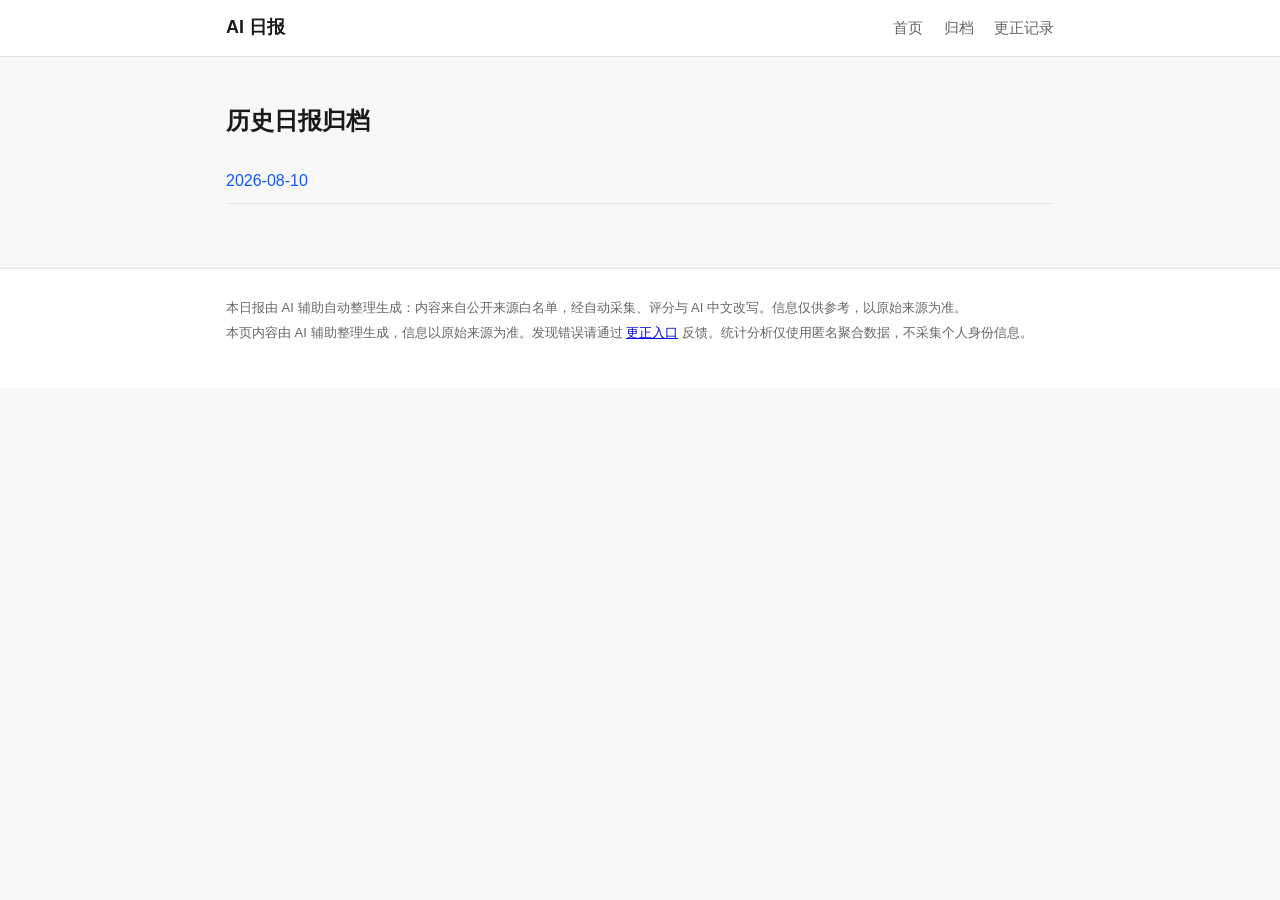
==== archive.html @ 0c6bb4bc "site: publish AI 日报 2026-08-10 (seed)" ====
<!DOCTYPE html>
<html lang="zh-CN">
<head>
<meta charset="utf-8">
<meta name="viewport" content="width=device-width, initial-scale=1">
<meta name="robots" content="index,follow">
<title>AI 日报 · 归档</title>
<link rel="stylesheet" href="https://orcaxnet.github.io/ai-daily-report/assets/style.css">
</head>
<body>
<header class="site-header">
  <div class="wrap">
    <a class="brand" href="https://orcaxnet.github.io/ai-daily-report/">AI 日报</a>
    <nav class="site-nav">
      <a href="https://orcaxnet.github.io/ai-daily-report/">首页</a>
      <a href="https://orcaxnet.github.io/ai-daily-report/archive.html">归档</a>
      <a href="https://orcaxnet.github.io/ai-daily-report/corrections.html">更正记录</a>
    </nav>
  </div>
</header>
<main class="wrap">

<section>
  <h1>历史日报归档</h1>
  
  <ul class="archive-list">
    
    <li><a href="https://orcaxnet.github.io/ai-daily-report/daily/2026-08-10.html">2026-08-10</a></li>
    
  </ul>
  
</section>

</main>
<footer class="site-footer">
  <div class="wrap">
    <p>本日报由 AI 辅助自动整理生成：内容来自公开来源白名单，经自动采集、评分与 AI 中文改写。信息仅供参考，以原始来源为准。</p>
    <p>本页内容由 AI 辅助整理生成，信息以原始来源为准。发现错误请通过 <a href="https://orcaxnet.github.io/ai-daily-report/corrections.html">更正入口</a> 反馈。统计分析仅使用匿名聚合数据，不采集个人身份信息。</p>
  </div>
</footer>
</body>
</html>
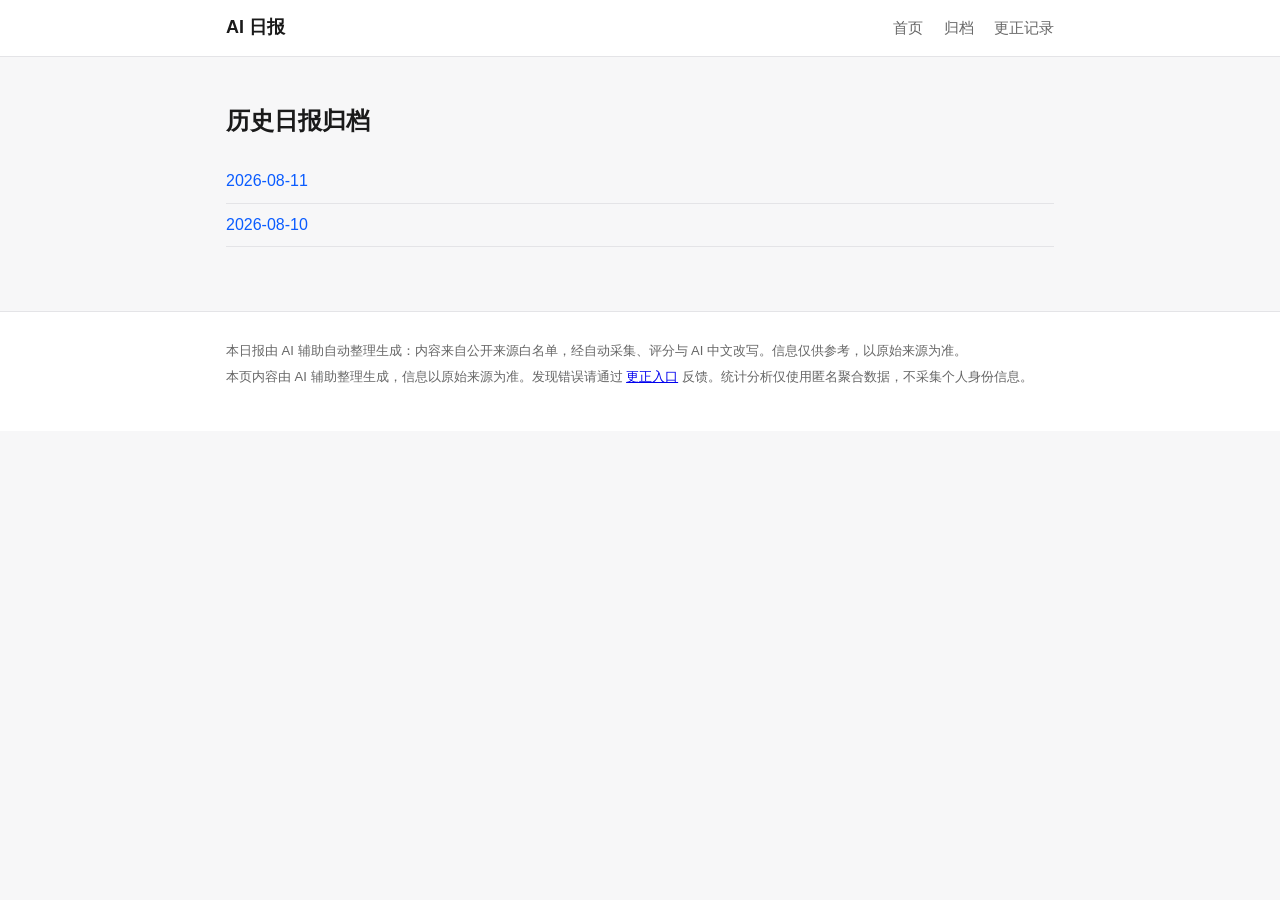
==== commit 01a68d67: "site: publish AI daily report 2026-08-11" ====
--- a/archive.html
+++ b/archive.html
@@ -25,6 +25,8 @@
   
   <ul class="archive-list">
     
+    <li><a href="https://orcaxnet.github.io/ai-daily-report/daily/2026-08-11.html">2026-08-11</a></li>
+    
     <li><a href="https://orcaxnet.github.io/ai-daily-report/daily/2026-08-10.html">2026-08-10</a></li>
     
   </ul>
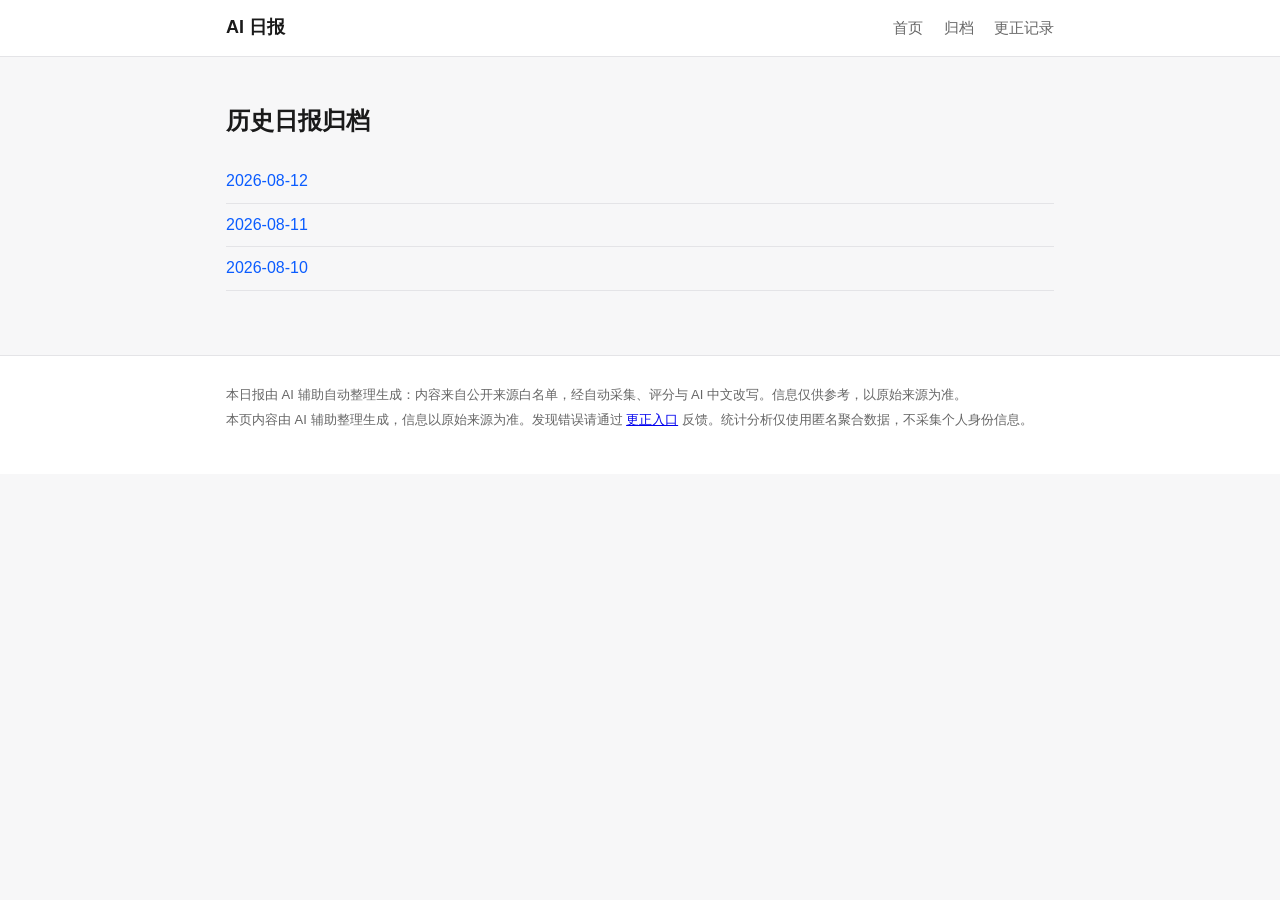
==== commit bbc1726f: "site: publish AI daily report 2026-08-12" ====
--- a/archive.html
+++ b/archive.html
@@ -25,6 +25,8 @@
   
   <ul class="archive-list">
     
+    <li><a href="https://orcaxnet.github.io/ai-daily-report/daily/2026-08-12.html">2026-08-12</a></li>
+    
     <li><a href="https://orcaxnet.github.io/ai-daily-report/daily/2026-08-11.html">2026-08-11</a></li>
     
     <li><a href="https://orcaxnet.github.io/ai-daily-report/daily/2026-08-10.html">2026-08-10</a></li>
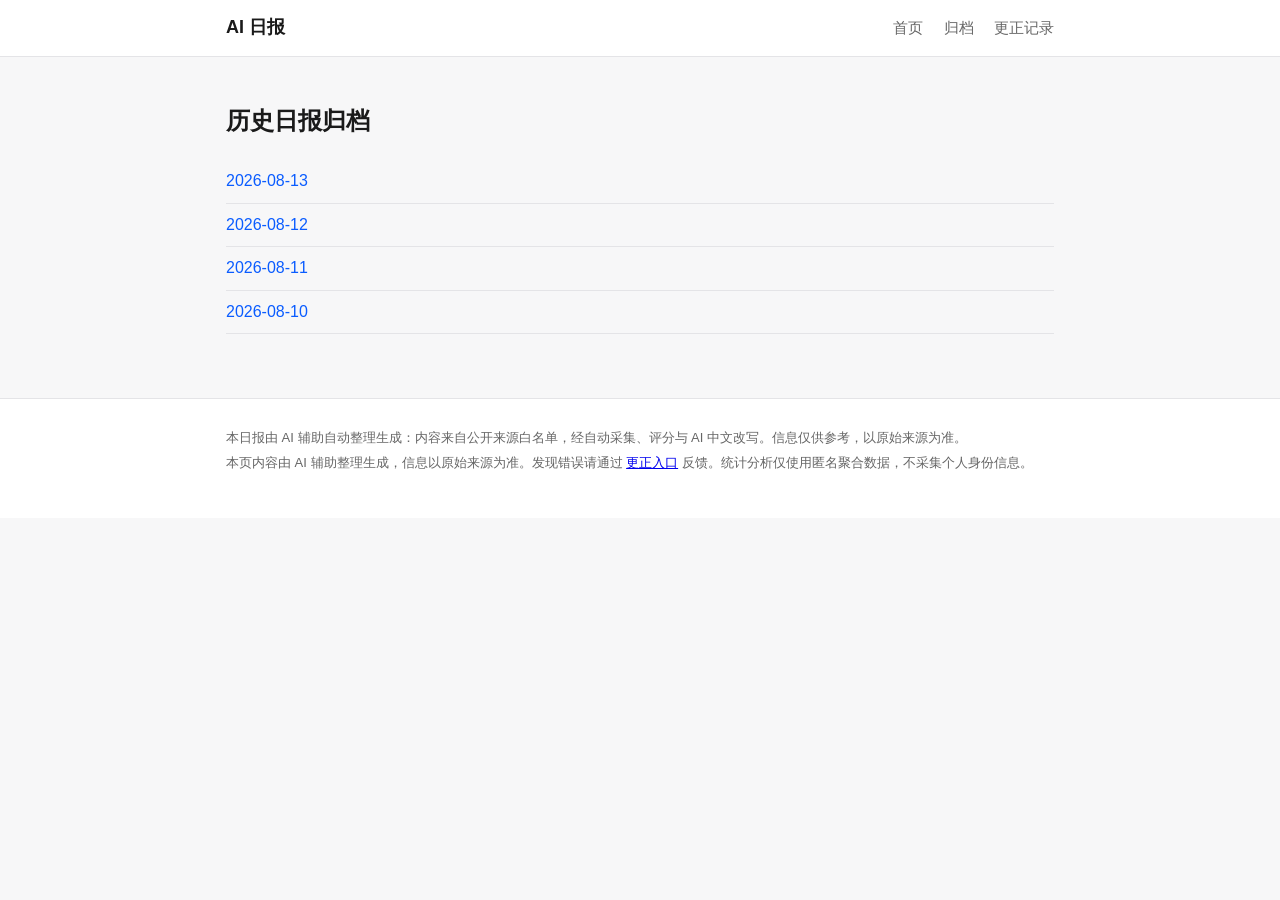
==== commit 34b81c58: "site: publish AI daily report 2026-08-13" ====
--- a/archive.html
+++ b/archive.html
@@ -25,6 +25,8 @@
   
   <ul class="archive-list">
     
+    <li><a href="https://orcaxnet.github.io/ai-daily-report/daily/2026-08-13.html">2026-08-13</a></li>
+    
     <li><a href="https://orcaxnet.github.io/ai-daily-report/daily/2026-08-12.html">2026-08-12</a></li>
     
     <li><a href="https://orcaxnet.github.io/ai-daily-report/daily/2026-08-11.html">2026-08-11</a></li>
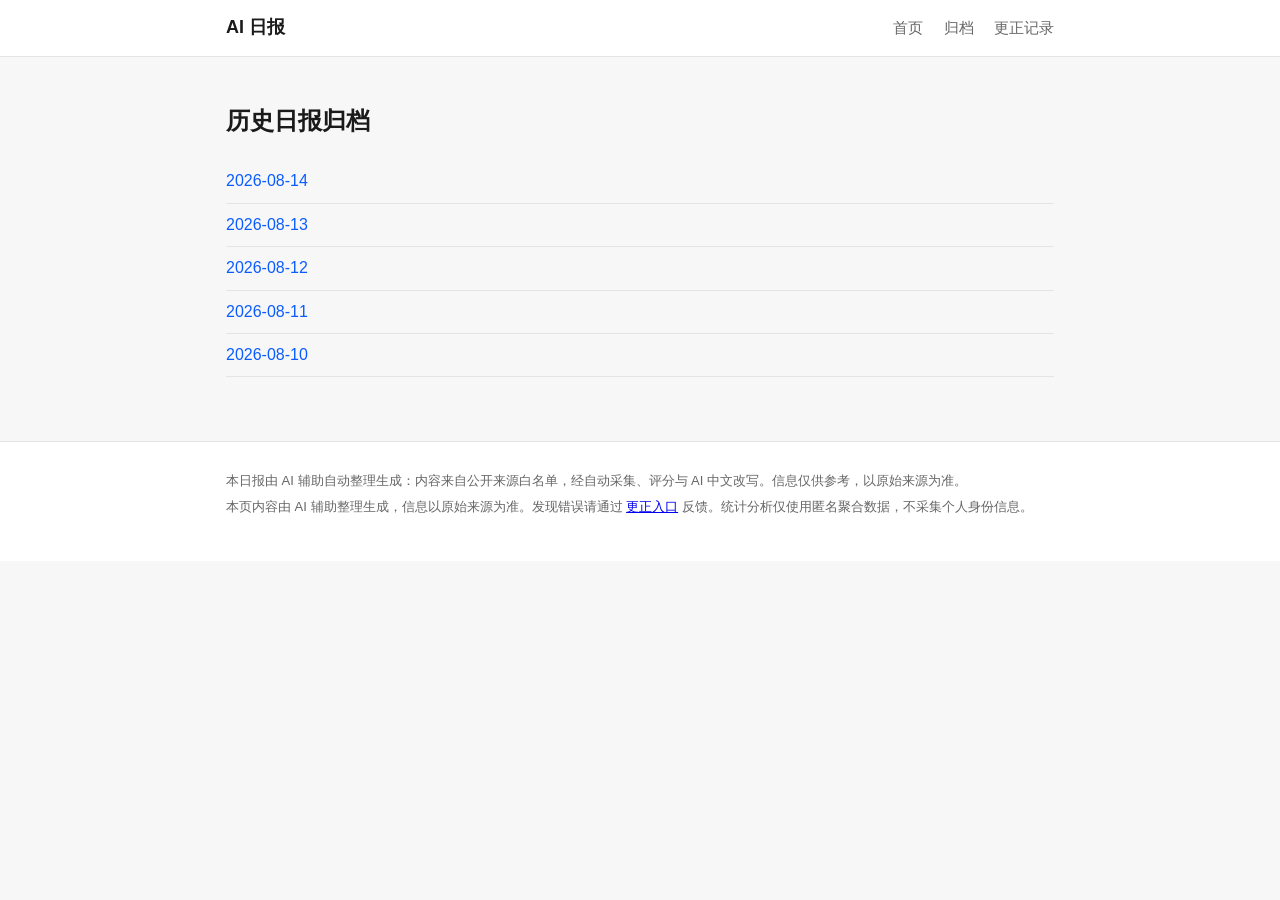
==== commit dc14104a: "site: publish AI daily report 2026-08-14" ====
--- a/archive.html
+++ b/archive.html
@@ -25,6 +25,8 @@
   
   <ul class="archive-list">
     
+    <li><a href="https://orcaxnet.github.io/ai-daily-report/daily/2026-08-14.html">2026-08-14</a></li>
+    
     <li><a href="https://orcaxnet.github.io/ai-daily-report/daily/2026-08-13.html">2026-08-13</a></li>
     
     <li><a href="https://orcaxnet.github.io/ai-daily-report/daily/2026-08-12.html">2026-08-12</a></li>
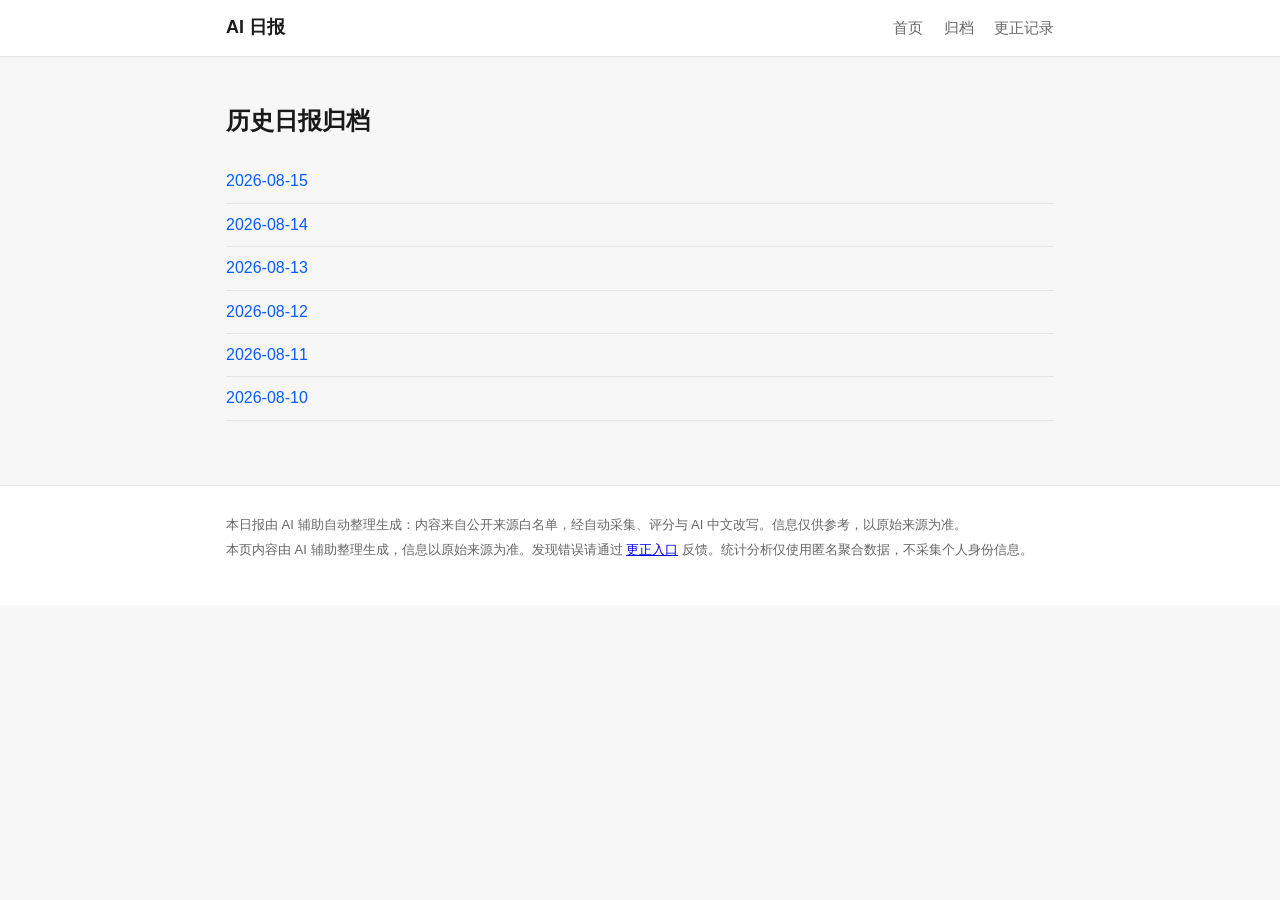
==== commit 05dca21d: "site: publish AI daily report 2026-08-15" ====
--- a/archive.html
+++ b/archive.html
@@ -25,6 +25,8 @@
   
   <ul class="archive-list">
     
+    <li><a href="https://orcaxnet.github.io/ai-daily-report/daily/2026-08-15.html">2026-08-15</a></li>
+    
     <li><a href="https://orcaxnet.github.io/ai-daily-report/daily/2026-08-14.html">2026-08-14</a></li>
     
     <li><a href="https://orcaxnet.github.io/ai-daily-report/daily/2026-08-13.html">2026-08-13</a></li>
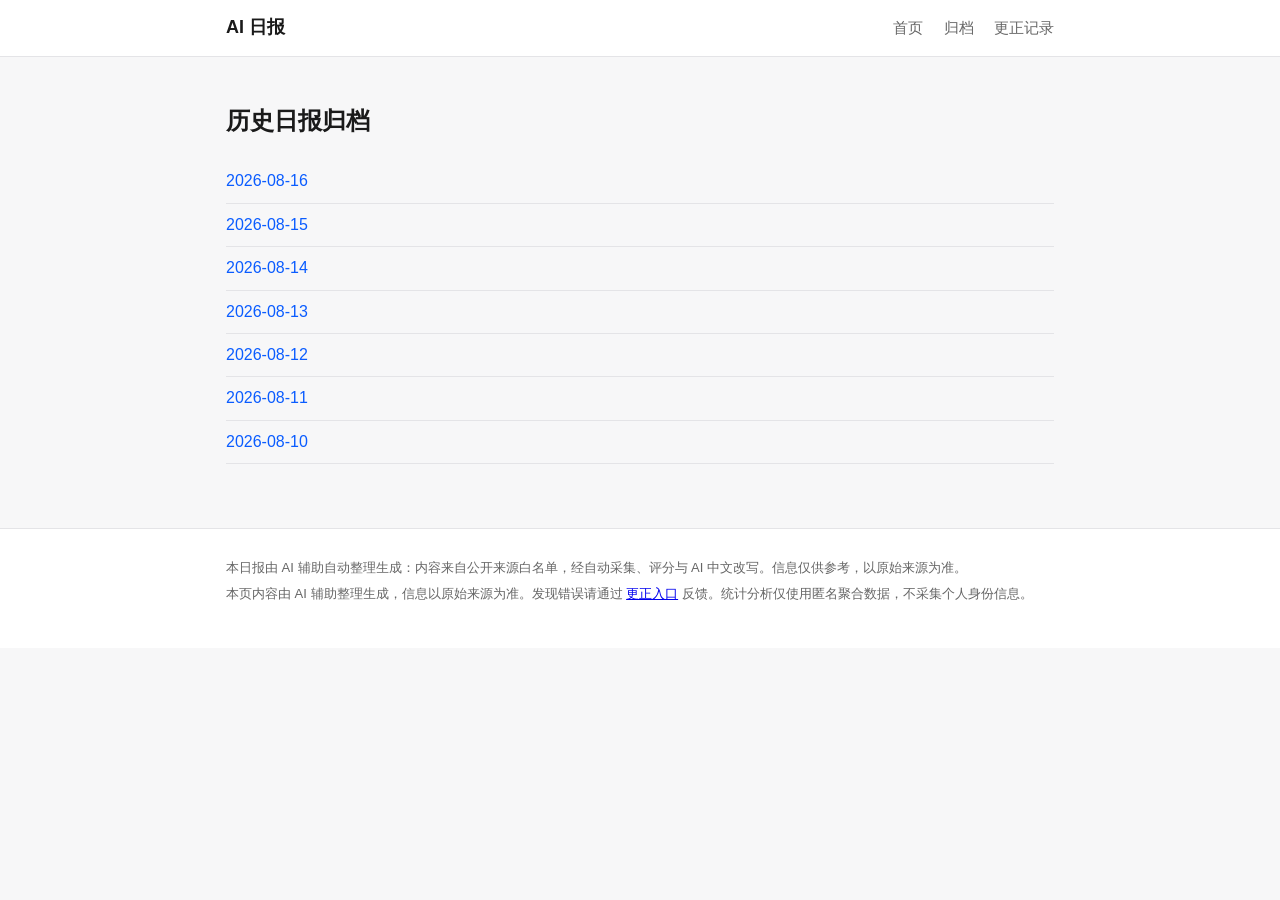
==== commit 5f1cac78: "site: publish AI daily report 2026-08-16" ====
--- a/archive.html
+++ b/archive.html
@@ -25,6 +25,8 @@
   
   <ul class="archive-list">
     
+    <li><a href="https://orcaxnet.github.io/ai-daily-report/daily/2026-08-16.html">2026-08-16</a></li>
+    
     <li><a href="https://orcaxnet.github.io/ai-daily-report/daily/2026-08-15.html">2026-08-15</a></li>
     
     <li><a href="https://orcaxnet.github.io/ai-daily-report/daily/2026-08-14.html">2026-08-14</a></li>
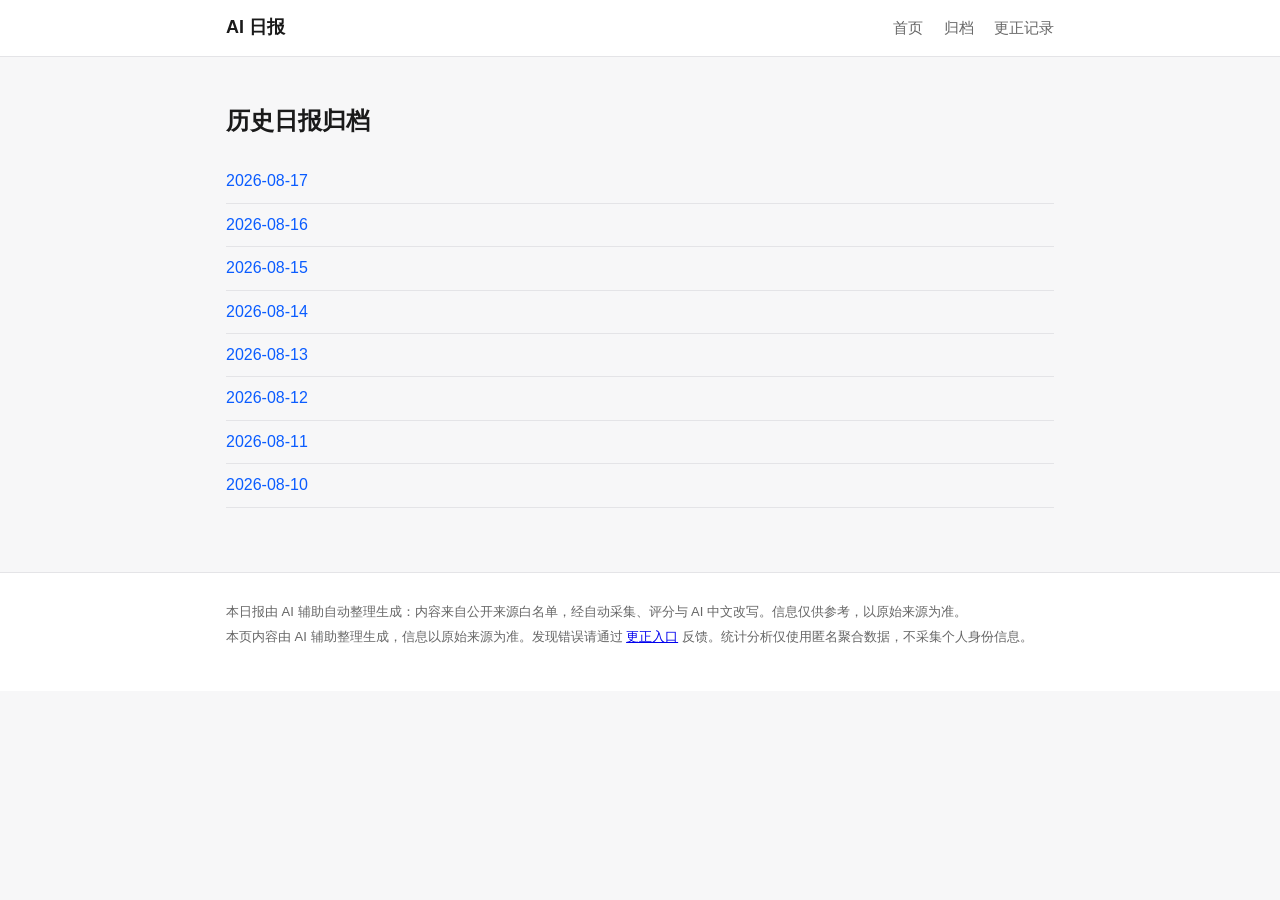
==== commit 269f4af5: "site: publish AI daily report 2026-08-17" ====
--- a/archive.html
+++ b/archive.html
@@ -24,6 +24,8 @@
   <h1>历史日报归档</h1>
   
   <ul class="archive-list">
+    
+    <li><a href="https://orcaxnet.github.io/ai-daily-report/daily/2026-08-17.html">2026-08-17</a></li>
     
     <li><a href="https://orcaxnet.github.io/ai-daily-report/daily/2026-08-16.html">2026-08-16</a></li>
     
